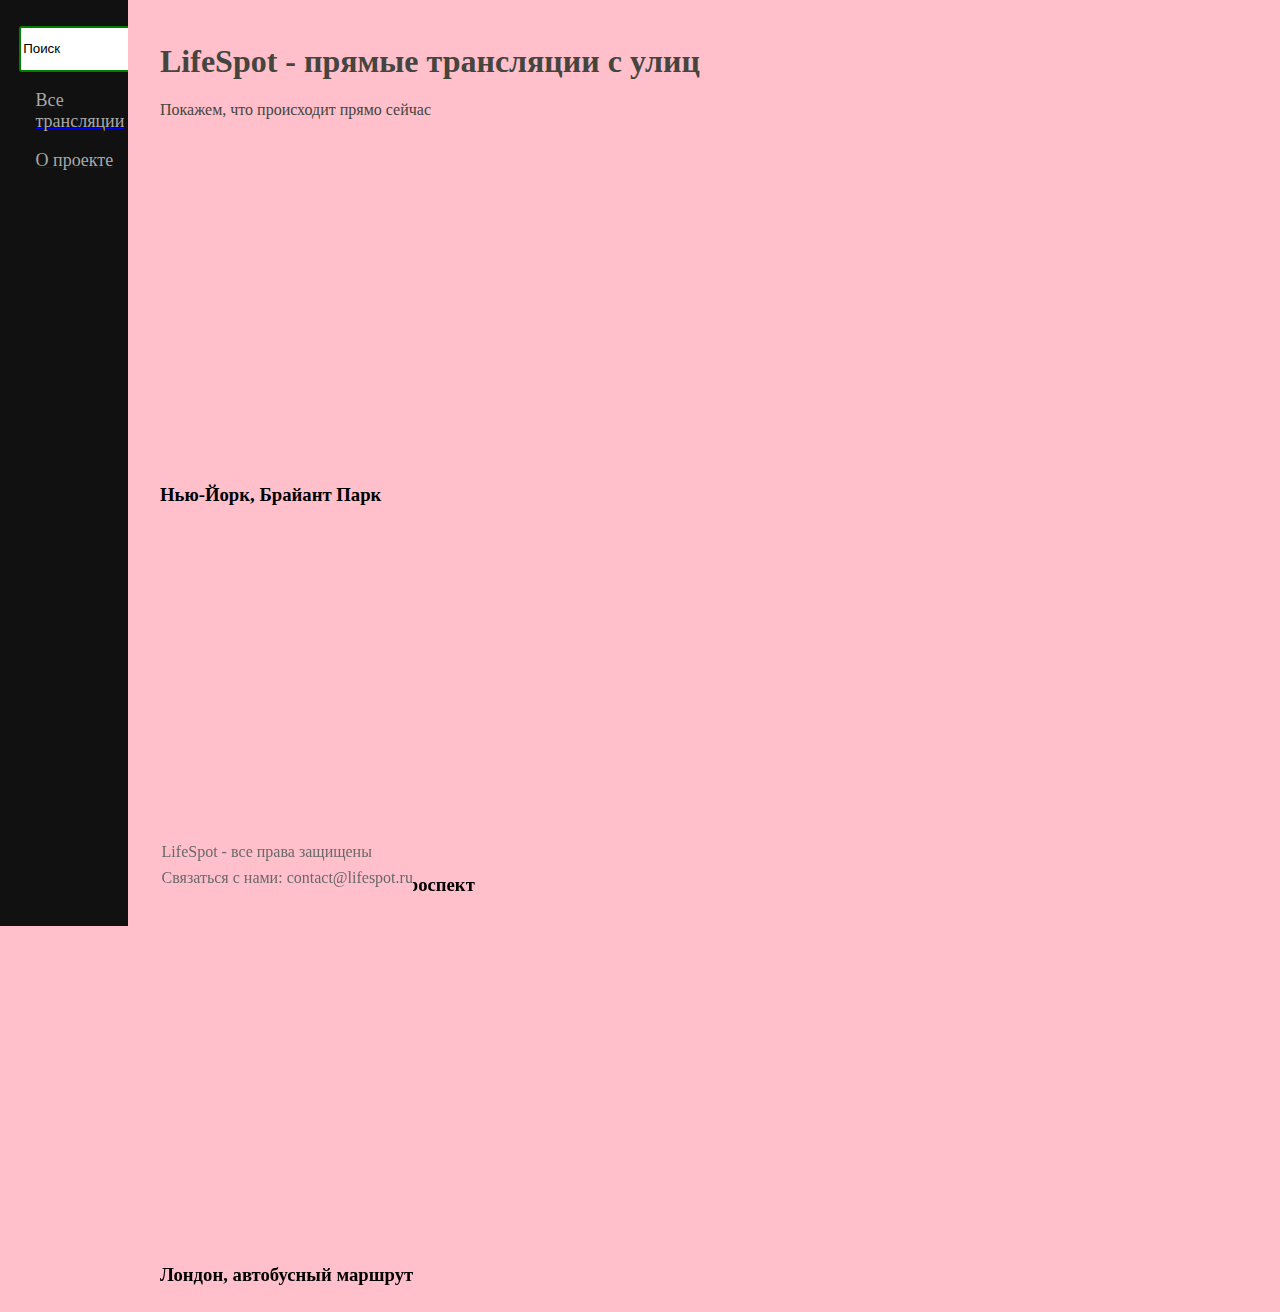
==== LifeSpot/Views/index.html @ 4bb9cf90 "Добавьте файлы проекта." ====
﻿<!DOCTYPE html>
<html lang="en">
<head>
    <meta charset="UTF-8">
    <title>LifeSpot</title>
    <!--Подключение стилей по относительному пути из внешнего файла-->
    <link href="../Static/CSS/index.css" rel="stylesheet" type="text/css">
</head>
<!--Хедер страницы находится сразу над тегом body-->
<header id="header-index">
    <!--Заголовок страницы-->
    <h1>LifeSpot - прямые трансляции с улиц</h1>
    <!--Параграф-->
    <p>Покажем, что происходит прямо сейчас</p>
</header>
<!--Сайд-бар страницы (пока все ссылки ведут на главную)-->
<aside id="sidebar">
    <div class="navbar">
        <!--Поиск-->
        <input type="text" name="search" id="search" value="Поиск" size="30">
        <a href="/"><p>Все трансляции</p></a>
        <a href="/"><p>О проекте</p></a>
    </div>
</aside>
<body>
    <div class="bordered">
        <div class="video-container">
            <iframe width="560" height="315" src="https://www.youtube.com/embed/srlpC5tmhYs" title="YouTube video player" frameborder="0" allow="accelerometer; autoplay; clipboard-write; encrypted-media; gyroscope; picture-in-picture" allowfullscreen></iframe>
            <h3 class="video-title">Нью-Йорк, Брайант Парк</h3>
        </div>
        <div class="video-container">
            <iframe width="560" height="315" src="https://www.youtube.com/embed/wCcMcaiRbhM" title="YouTube video player" frameborder="0" allow="accelerometer; autoplay; clipboard-write; encrypted-media; gyroscope; picture-in-picture" allowfullscreen></iframe>
            <h3 class="video-title">Санкт-Петербург, Невский Проспект</h3>
        </div>
        <div class="video-container">
            <iframe width="560" height="315" src="https://www.youtube.com/embed/JplMzss6_YE" title="YouTube video player" frameborder="0" allow="accelerometer; autoplay; clipboard-write; encrypted-media; gyroscope; picture-in-picture" allowfullscreen></iframe>
            <h3 class="video-title">Лондон, автобусный маршрут</h3>
        </div>
    </div>
</body>
<!--Футер страницы находится под основной частью (body)-->
<footer>
    <p>LifeSpot - все права защищены</p>
    <p>Связаться с нами: contact@lifespot.ru</p>
</footer>
</html>
---- LifeSpot/Static/CSS/index.css ----
﻿/* Простые селекторы*/
.video-container {
    display: inline-block;
    padding-left: 1%;
    padding-top: 1%;
}
.navbar {
    color: darkgray;
    padding-left: 15%;
}
/*Глобальные стили для хедеров на всём сайте*/
header {
    color: black;
    padding-left: 1%;
    padding-top: 1.2%;
}
/*Стиль хедера для главной страницы имеет приоритет,
так как используется селектор по идентификатору*/
#header-index {
    color: #44453f;
}
/* Стили футера */
footer {
    position: absolute;
    bottom: 0;
    font-size: medium;
    color: dimgrey;
    line-height: 66%;
    padding-left: 1%;
}
aside {
    height: 100%; /* Высота в полный размер. Этот параметр можно убрать, если вы хотите выставлять высоту автоматически */
    width: 10%;
    position: absolute; /* Фиксированная позиция сайд-бара. Так он будет оставаться на месте при скроллинге */
    z-index: 1; /* Сайд-бар будет поверх остальных элементов */
    top: 0; /* Сайдбар будет в самой верхней части страницы */
    left: 0;
    background-color: #111; /* Черный цвет фона (задан в виде кода) */
    overflow-x: hidden; /* Отключаем горизонтальную прокрутку */
    padding-top: 2%;
    font-size: large;
}
input {
    border: 2px solid #008100;
    box-sizing: border-box;
    border-radius: 3px;
    min-width: 160px;
    height: 46px;
}
body {
    padding-left: 11%;
}
/* Пускай фон остается розовым */
header, footer, body, .video-container {
    background-color: pink;
}
/* Стили панели навигации */
.navbar p {
    color: darkgray;
    padding-left: 15%;
}
/* Стили панели навигации при наведении мышью */
.navbar p:hover {
    color: aliceblue;
}
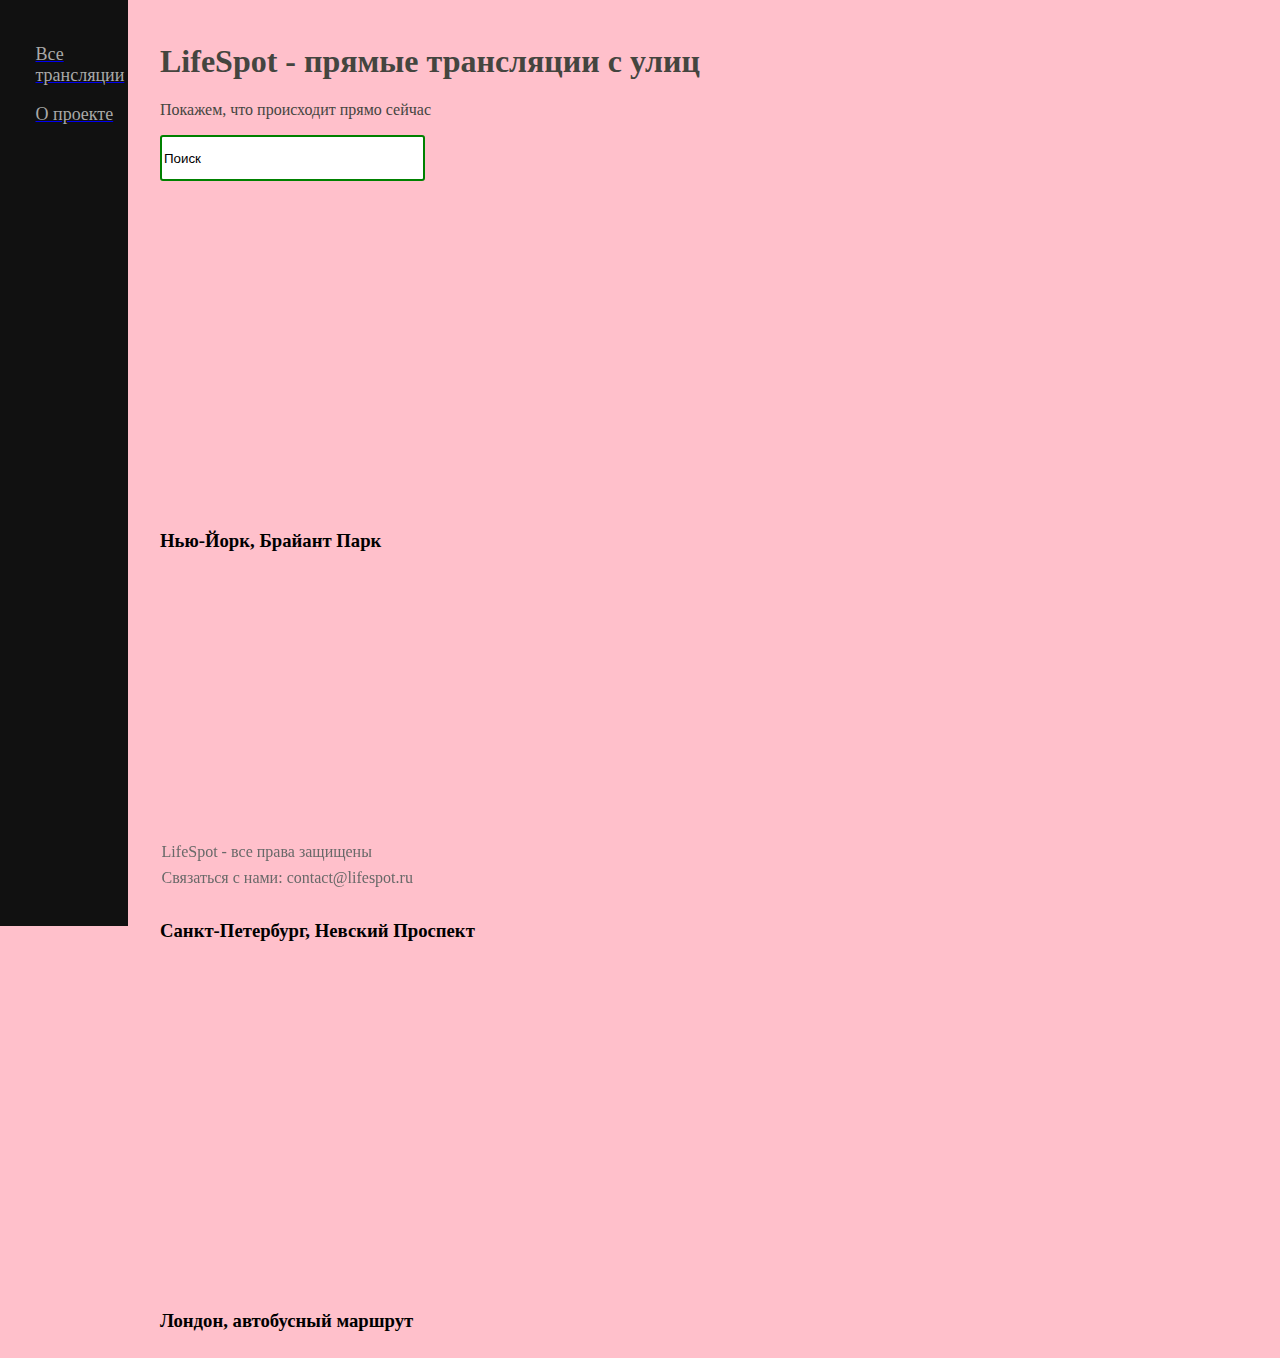
==== commit 257b6700: "Доработано." ====
--- a/LifeSpot/Views/index.html
+++ b/LifeSpot/Views/index.html
@@ -6,41 +6,43 @@
     <!--Подключение стилей по относительному пути из внешнего файла-->
     <link href="../Static/CSS/index.css" rel="stylesheet" type="text/css">
 </head>
-<!--Хедер страницы находится сразу над тегом body-->
-<header id="header-index">
-    <!--Заголовок страницы-->
-    <h1>LifeSpot - прямые трансляции с улиц</h1>
-    <!--Параграф-->
-    <p>Покажем, что происходит прямо сейчас</p>
-</header>
-<!--Сайд-бар страницы (пока все ссылки ведут на главную)-->
-<aside id="sidebar">
-    <div class="navbar">
+<body>
+    <!--Хедер страницы находится сразу над тегом body-->
+    <header id="header-index">
+        <!--Заголовок страницы-->
+        <h1>LifeSpot - прямые трансляции с улиц</h1>
+        <!--Параграф-->
+        <p>Покажем, что происходит прямо сейчас</p>
         <!--Поиск-->
         <input type="text" name="search" id="search" value="Поиск" size="30">
-        <a href="/"><p>Все трансляции</p></a>
-        <a href="/"><p>О проекте</p></a>
-    </div>
-</aside>
-<body>
-    <div class="bordered">
-        <div class="video-container">
-            <iframe width="560" height="315" src="https://www.youtube.com/embed/srlpC5tmhYs" title="YouTube video player" frameborder="0" allow="accelerometer; autoplay; clipboard-write; encrypted-media; gyroscope; picture-in-picture" allowfullscreen></iframe>
-            <h3 class="video-title">Нью-Йорк, Брайант Парк</h3>
+    </header>
+    <main>
+        <div class="bordered">
+            <div class="video-container">
+                <iframe width="560" height="315" src="https://www.youtube.com/embed/srlpC5tmhYs" title="YouTube video player" frameborder="0" allow="accelerometer; autoplay; clipboard-write; encrypted-media; gyroscope; picture-in-picture" allowfullscreen></iframe>
+                <h3 class="video-title">Нью-Йорк, Брайант Парк</h3>
+            </div>
+            <div class="video-container">
+                <iframe width="560" height="315" src="https://www.youtube.com/embed/wCcMcaiRbhM" title="YouTube video player" frameborder="0" allow="accelerometer; autoplay; clipboard-write; encrypted-media; gyroscope; picture-in-picture" allowfullscreen></iframe>
+                <h3 class="video-title">Санкт-Петербург, Невский Проспект</h3>
+            </div>
+            <div class="video-container">
+                <iframe width="560" height="315" src="https://www.youtube.com/embed/JplMzss6_YE" title="YouTube video player" frameborder="0" allow="accelerometer; autoplay; clipboard-write; encrypted-media; gyroscope; picture-in-picture" allowfullscreen></iframe>
+                <h3 class="video-title">Лондон, автобусный маршрут</h3>
+            </div>
         </div>
-        <div class="video-container">
-            <iframe width="560" height="315" src="https://www.youtube.com/embed/wCcMcaiRbhM" title="YouTube video player" frameborder="0" allow="accelerometer; autoplay; clipboard-write; encrypted-media; gyroscope; picture-in-picture" allowfullscreen></iframe>
-            <h3 class="video-title">Санкт-Петербург, Невский Проспект</h3>
-        </div>
-        <div class="video-container">
-            <iframe width="560" height="315" src="https://www.youtube.com/embed/JplMzss6_YE" title="YouTube video player" frameborder="0" allow="accelerometer; autoplay; clipboard-write; encrypted-media; gyroscope; picture-in-picture" allowfullscreen></iframe>
-            <h3 class="video-title">Лондон, автобусный маршрут</h3>
-        </div>
-    </div>
+        <!--Сайд-бар страницы (пока все ссылки ведут на главную)-->
+        <aside id="sidebar">
+            <div class="navbar">
+                <a href="/"><p>Все трансляции</p></a>
+                <a href="/"><p>О проекте</p></a>
+            </div>
+        </aside>
+    </main>
+    <!--Футер страницы находится под основной частью (body)-->
+    <footer>
+        <p>LifeSpot - все права защищены</p>
+        <p>Связаться с нами: contact@lifespot.ru</p>
+    </footer>
 </body>
-<!--Футер страницы находится под основной частью (body)-->
-<footer>
-    <p>LifeSpot - все права защищены</p>
-    <p>Связаться с нами: contact@lifespot.ru</p>
-</footer>
 </html>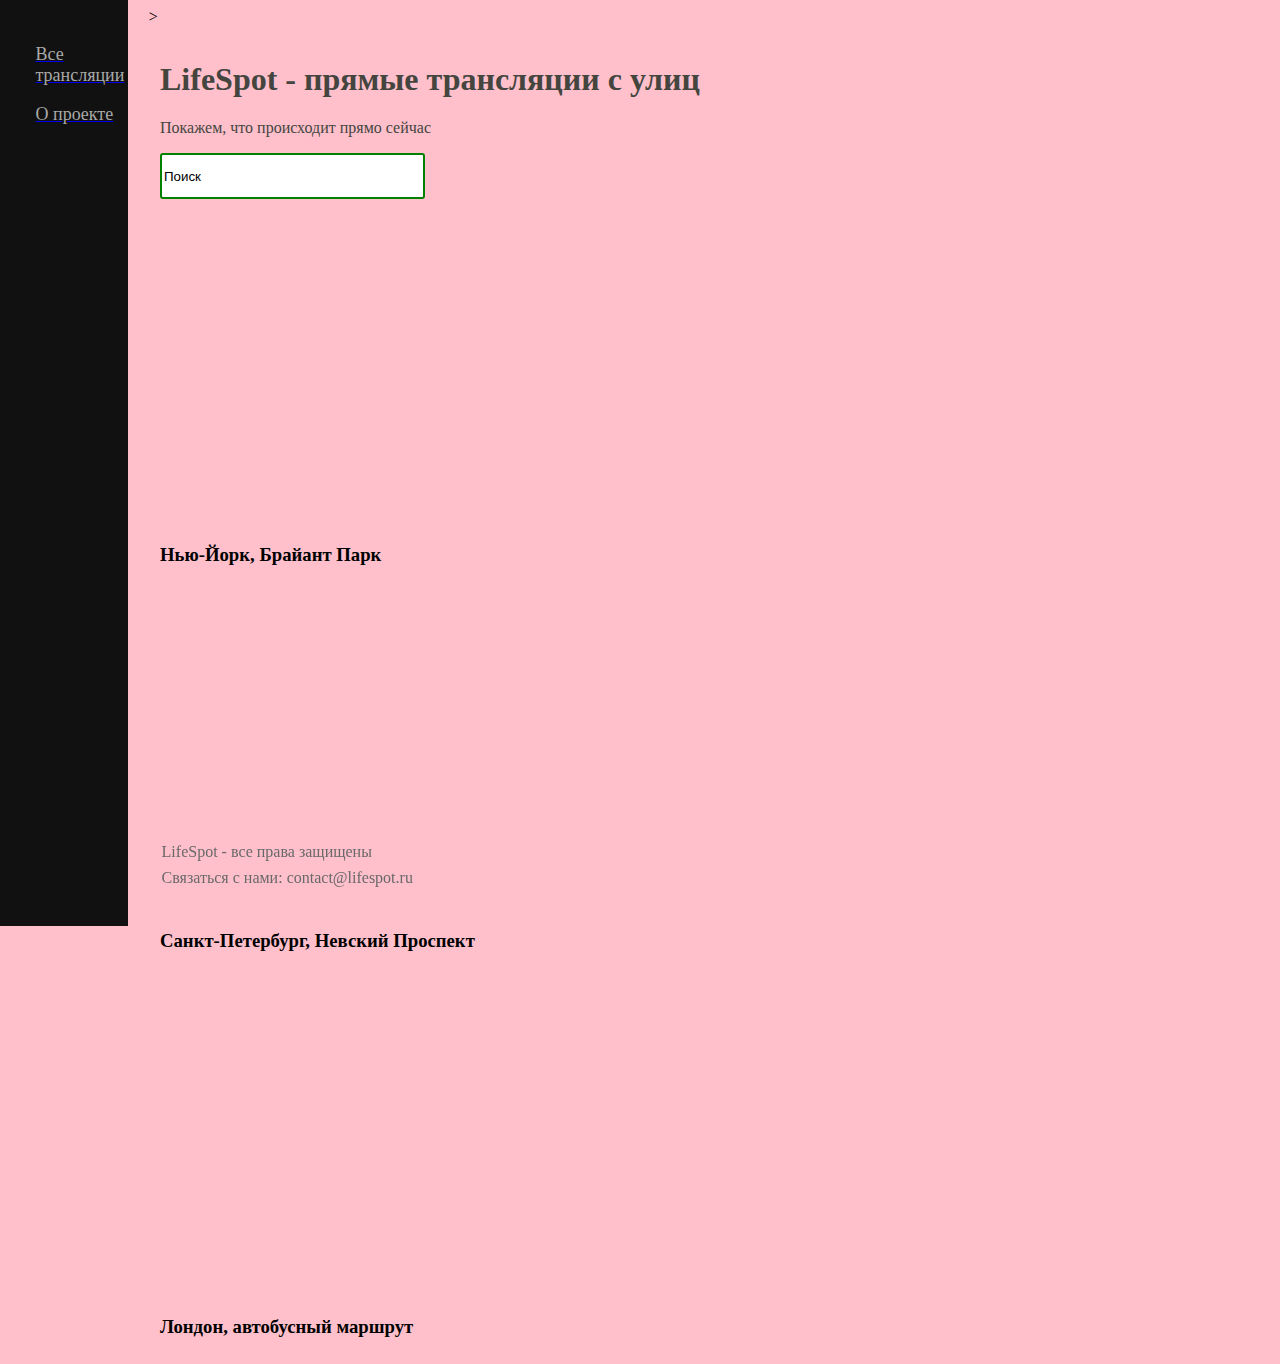
==== commit d0ab2548: "Исправлено." ====
--- a/LifeSpot/Views/index.html
+++ b/LifeSpot/Views/index.html
@@ -1,4 +1,5 @@
-﻿<!DOCTYPE html>
+﻿<!--Спасибо, Дмитрий!-->>
+<!DOCTYPE html>
 <html lang="en">
 <head>
     <meta charset="UTF-8">
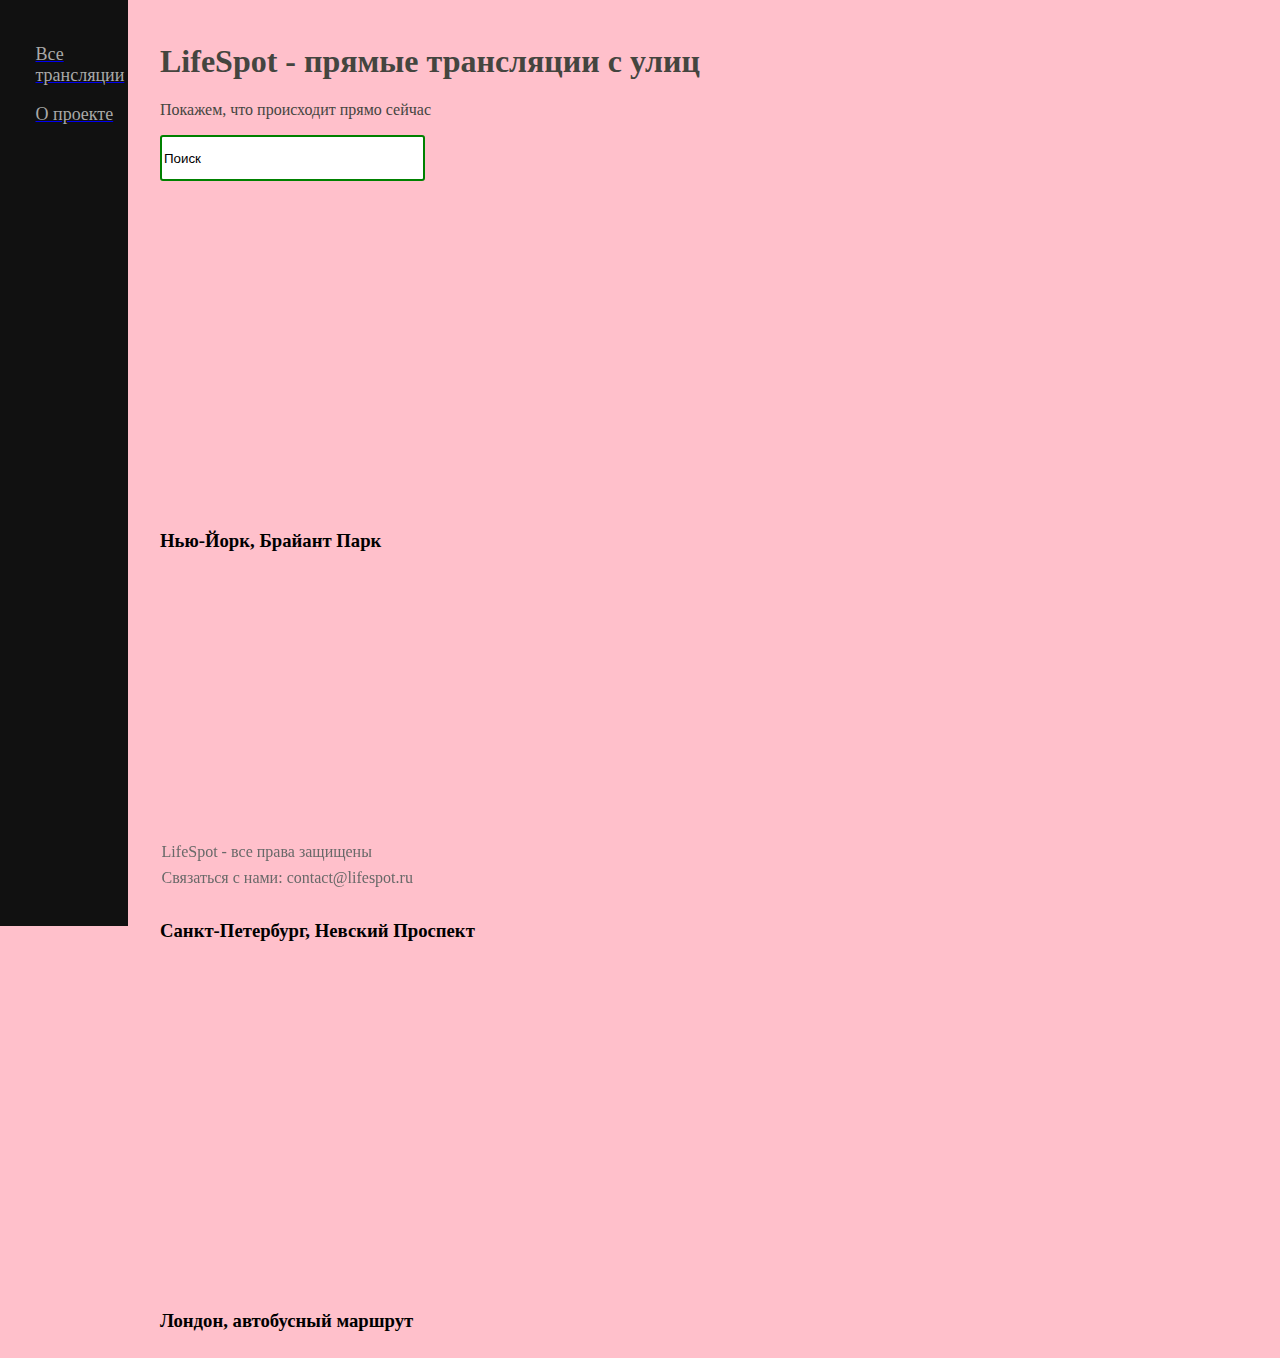
==== commit ca04aab6: "Оно живое." ====
--- a/LifeSpot/Views/index.html
+++ b/LifeSpot/Views/index.html
@@ -1,4 +1,4 @@
-﻿<!--Спасибо, Дмитрий!-->>
+﻿<!--Спасибо, Дмитрий!-->
 <!DOCTYPE html>
 <html lang="en">
 <head>
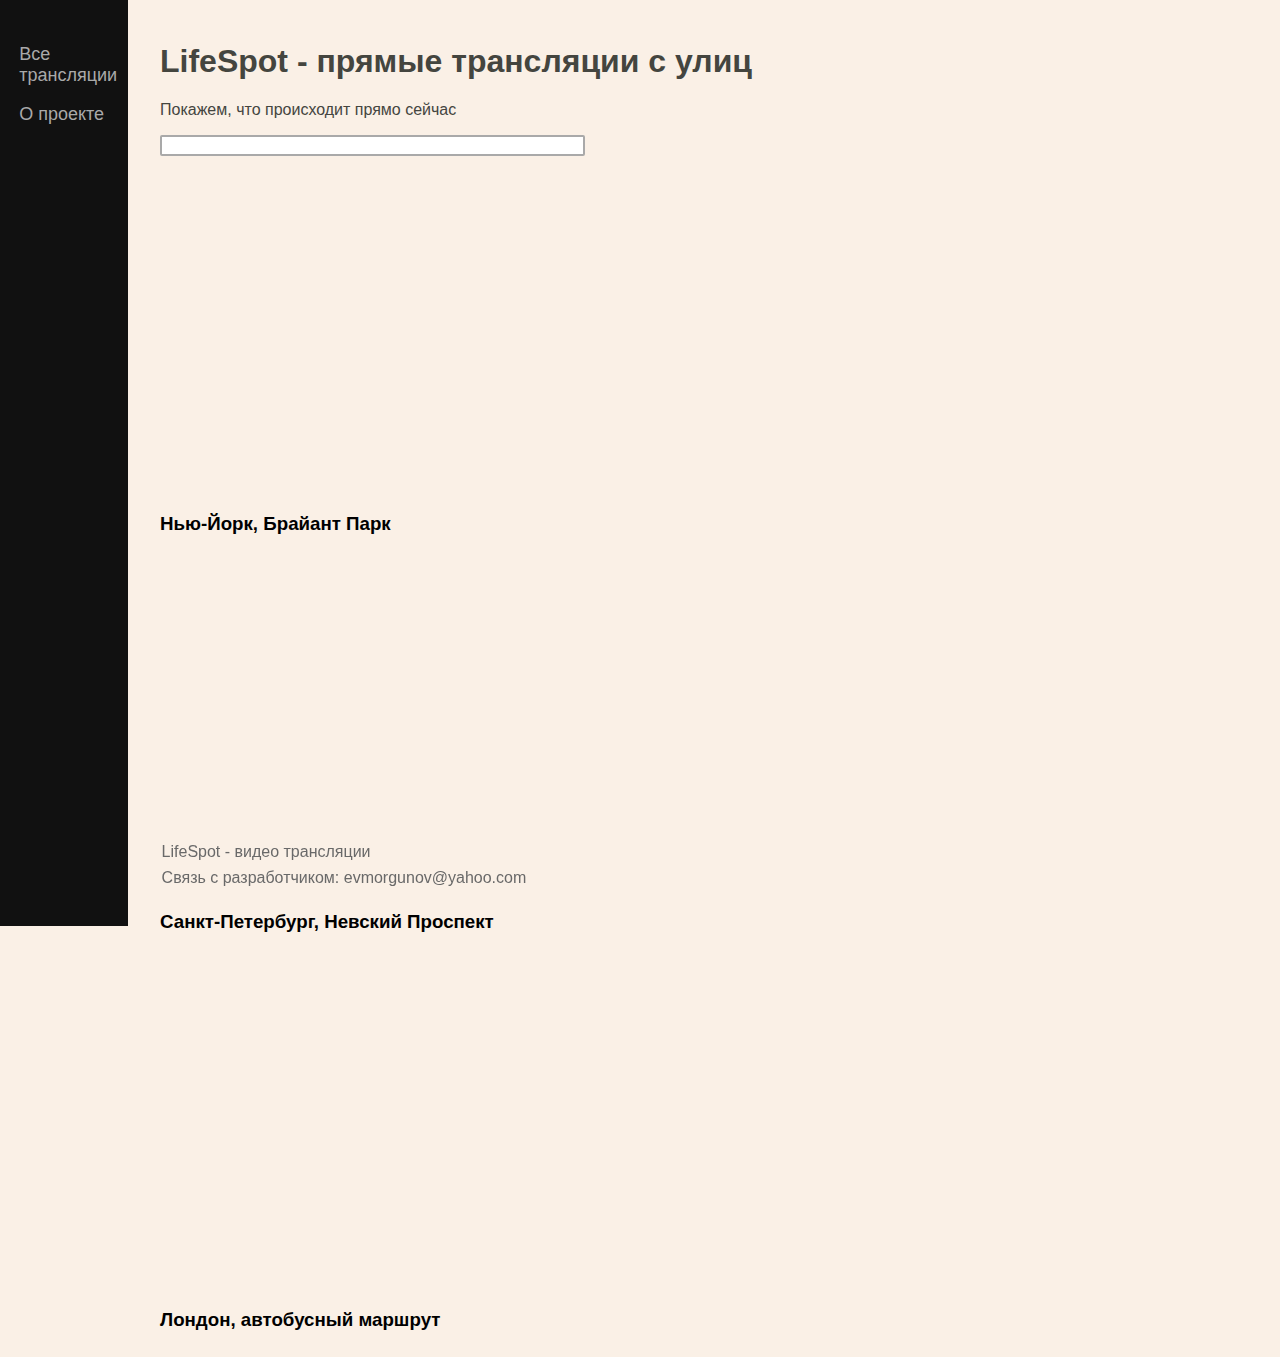
==== commit 9e1286b7: "Юнит 29.5." ====
--- a/LifeSpot/Views/index.html
+++ b/LifeSpot/Views/index.html
@@ -1,37 +1,38 @@
-﻿<!--Спасибо, Дмитрий!-->
-<!DOCTYPE html>
+﻿<!DOCTYPE html>
 <html lang="en">
 <head>
     <meta charset="UTF-8">
     <title>LifeSpot</title>
-    <!--Подключение стилей по относительному пути из внешнего файла-->
     <link href="../Static/CSS/index.css" rel="stylesheet" type="text/css">
+
+    <!-- Внешний скрипт с функциями -->
+    <script type="text/javascript" src="../Static/JS/index.js"></script>
+
+    <!-- Внутренний скрипт с вызовами функций -->
+    <script>
+        // Проверка на возраст
+        //checkAge();
+
+        // сохранение сессии
+        handleSession()
+
+        // вывод данных сессии в консоль
+        sessionLog();
+
+        // функция для получения пользовательского ввода
+        const inputParseFunction = function () {
+            return document.getElementsByTagName('input')[0].value.toLowerCase();
+        }
+    </script>
+
 </head>
-<body>
-    <!--Хедер страницы находится сразу над тегом body-->
-    <header id="header-index">
-        <!--Заголовок страницы-->
-        <h1>LifeSpot - прямые трансляции с улиц</h1>
-        <!--Параграф-->
-        <p>Покажем, что происходит прямо сейчас</p>
-        <!--Поиск-->
-        <input type="text" name="search" id="search" value="Поиск" size="30">
-    </header>
-    <main>
-        <div class="bordered">
-            <div class="video-container">
-                <iframe width="560" height="315" src="https://www.youtube.com/embed/srlpC5tmhYs" title="YouTube video player" frameborder="0" allow="accelerometer; autoplay; clipboard-write; encrypted-media; gyroscope; picture-in-picture" allowfullscreen></iframe>
-                <h3 class="video-title">Нью-Йорк, Брайант Парк</h3>
-            </div>
-            <div class="video-container">
-                <iframe width="560" height="315" src="https://www.youtube.com/embed/wCcMcaiRbhM" title="YouTube video player" frameborder="0" allow="accelerometer; autoplay; clipboard-write; encrypted-media; gyroscope; picture-in-picture" allowfullscreen></iframe>
-                <h3 class="video-title">Санкт-Петербург, Невский Проспект</h3>
-            </div>
-            <div class="video-container">
-                <iframe width="560" height="315" src="https://www.youtube.com/embed/JplMzss6_YE" title="YouTube video player" frameborder="0" allow="accelerometer; autoplay; clipboard-write; encrypted-media; gyroscope; picture-in-picture" allowfullscreen></iframe>
-                <h3 class="video-title">Лондон, автобусный маршрут</h3>
-            </div>
-        </div>
+    <body>
+        <!--Хедер страницы находится над тегом body-->
+        <header id="header-index">
+            <h1>LifeSpot - прямые трансляции с улиц</h1>
+            <p>Покажем, что происходит прямо сейчас</p>
+            <input type="text" size=50>
+        </header>
         <!--Сайд-бар страницы (пока все ссылки ведут на главную)-->
         <aside id="sidebar">
             <div class="navbar">
@@ -39,11 +40,24 @@
                 <a href="/"><p>О проекте</p></a>
             </div>
         </aside>
-    </main>
-    <!--Футер страницы находится под основной частью (body)-->
-    <footer>
-        <p>LifeSpot - все права защищены</p>
-        <p>Связаться с нами: contact@lifespot.ru</p>
-    </footer>
-</body>
-</html>+        <div class="bordered">
+            <div class="video-container">
+                <iframe width="560" height="315" src="https://www.youtube.com/embed/srlpC5tmhYs" title="YouTube video player" frameborder="0" allow="accelerometer; autoplay; clipboard-write; encrypted-media; gyroscope; picture-in-picture" allowfullscreen></iframe>
+                <h3>Нью-Йорк, Брайант Парк</h3>
+            </div>
+            <div class="video-container">
+                <iframe width="560" height="315" src="https://www.youtube.com/embed/wCcMcaiRbhM" title="YouTube video player" frameborder="0" allow="accelerometer; autoplay; clipboard-write; encrypted-media; gyroscope; picture-in-picture" allowfullscreen></iframe>
+                <h3>Санкт-Петербург, Невский Проспект</h3>
+            </div>
+            <div class="video-container">
+                <iframe width="560" height="315" src="https://www.youtube.com/embed/muVgPUnU7qA" title="YouTube video player" frameborder="0" allow="accelerometer; autoplay; clipboard-write; encrypted-media; gyroscope; picture-in-picture" allowfullscreen></iframe>
+                <h3>Лондон, автобусный маршрут</h3>
+            </div>
+        </div>
+        <!--Футер страницы находится под основной частью (body)-->
+        <footer>
+            <p>LifeSpot - видео трансляции</p>
+            <p>Связь с разработчиком: evmorgunov@yahoo.com</p>
+        </footer>
+    </body>
+</html>
--- a/LifeSpot/Static/CSS/index.css
+++ b/LifeSpot/Static/CSS/index.css
@@ -1,24 +1,43 @@
-﻿/* Простые селекторы*/
-.video-container {
+﻿/* Комбинированный селектор - применяется ко всем элементам */
+header,footer,aside,body,.navbar,.video-container{
+    font-family: "Helvetica 65 Medium", sans-serif;
+}
+
+header,footer,body,.video-container{
+    background-color: linen;
+}
+
+/* Компоненты iframe со встроенным видео */
+.video-container{
     display: inline-block;
+    margin-top: 0.5em;
     padding-left: 1%;
     padding-top: 1%;
 }
-.navbar {
+
+/* Стили панели навигации */
+.navbar p{
     color: darkgray;
     padding-left: 15%;
 }
-/*Глобальные стили для хедеров на всём сайте*/
-header {
+
+/* Стили панели навигации при наведении мышью */
+.navbar p:hover{
+    color: aliceblue;
+}
+
+/* Глобальные стили для хедеров на всём сайте */
+header{
     color: black;
     padding-left: 1%;
     padding-top: 1.2%;
 }
-/*Стиль хедера для главной страницы имеет приоритет,
-так как используется селектор по идентификатору*/
-#header-index {
+/* Стиль хедера для главной страницы имеет приоритет, 
+так как используется селектор по идентификатору */
+#header-index{
     color: #44453f;
 }
+
 /* Стили футера */
 footer {
     position: absolute;
@@ -26,13 +45,14 @@
     font-size: medium;
     color: dimgrey;
     line-height: 66%;
-    padding-left: 1%;
+    padding-left: 1%; 
 }
-aside {
+
+aside{
     height: 100%; /* Высота в полный размер. Этот параметр можно убрать, если вы хотите выставлять высоту автоматически */
     width: 10%;
     position: absolute; /* Фиксированная позиция сайд-бара. Так он будет оставаться на месте при скроллинге */
-    z-index: 1; /* Сайд-бар будет поверх остальных элементов */
+    z-index: 1; 
     top: 0; /* Сайдбар будет в самой верхней части страницы */
     left: 0;
     background-color: #111; /* Черный цвет фона (задан в виде кода) */
@@ -40,26 +60,21 @@
     padding-top: 2%;
     font-size: large;
 }
-input {
-    border: 2px solid #008100;
-    box-sizing: border-box;
-    border-radius: 3px;
-    min-width: 160px;
-    height: 46px;
-}
-body {
+
+body{
     padding-left: 11%;
 }
-/* Пускай фон остается розовым */
-header, footer, body, .video-container {
-    background-color: pink;
+
+a{
+    text-decoration: none;
 }
-/* Стили панели навигации */
-.navbar p {
-    color: darkgray;
-    padding-left: 15%;
+
+input {
+    border: 2px solid darkgrey;
+    border-radius: 2px;
+    outline: none;
 }
-/* Стили панели навигации при наведении мышью */
-.navbar p:hover {
-    color: aliceblue;
+
+input:focus {
+    border: 2px solid dimgrey;
 }
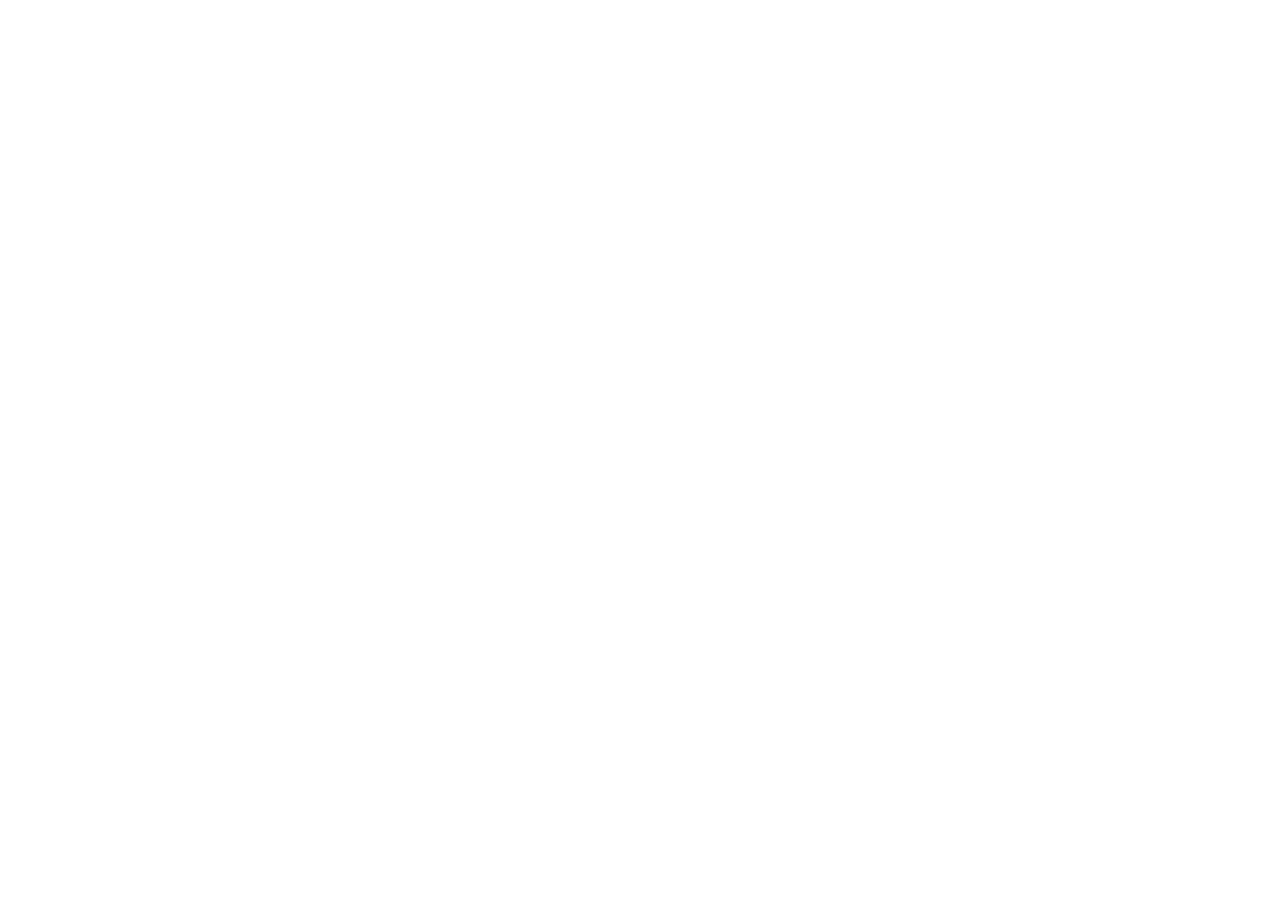
==== commit cd6f125f: "Модуль 30" ====
--- a/LifeSpot/Views/index.html
+++ b/LifeSpot/Views/index.html
@@ -13,11 +13,8 @@
         // Проверка на возраст
         //checkAge();
 
-        // сохранение сессии
-        handleSession()
-
-        // вывод данных сессии в консоль
-        sessionLog();
+        // обработка сессии
+        handleSession(logger, checker /* Коллбек-функции */);
 
         // функция для получения пользовательского ввода
         const inputParseFunction = function () {
--- a/LifeSpot/Static/CSS/index.css
+++ b/LifeSpot/Static/CSS/index.css
@@ -78,3 +78,24 @@
 input:focus {
     border: 2px solid dimgrey;
 }
+
+.review-container, .review-button {
+    display: inline-block;
+    margin-top: 0.5em;
+    padding-left: 1%;
+    padding-top: 1%;
+}
+
+.review-container, .review-button {
+    display: inline-block;
+    margin-top: 0.5em;
+    padding-left: 1%;
+    padding-top: 1%;
+}
+
+.review-text {
+    display: block;
+    margin-top: 0.5em;
+    padding-left: 1%;
+    padding-top: 1%;
+}